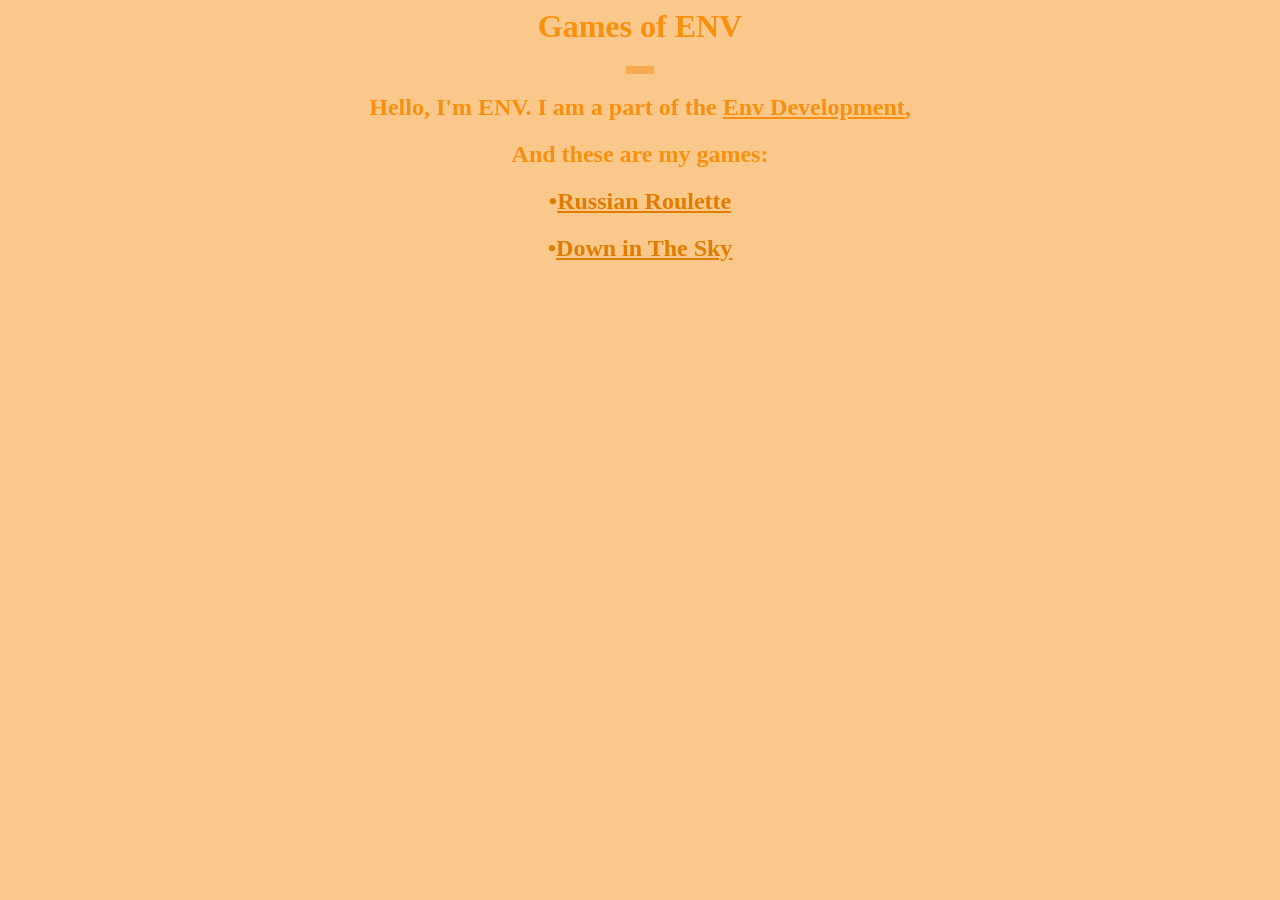
==== index.html @ 5902c15f "Add files via upload" ====
<html>
<head>
<title>ENV Games</title>
</head>
<style>
body{background-color:#fac88a;}
</style>

<body>
<center>

<h1 style=color:#f8900f>Games of ENV</h1>
<hr width="26x" color=#f8ab4c size=8>

<h2 style=color:#f8900f>Hello, I'm ENV. I am a part of the <a style="color:#f8900f;" href="https://envlix.github.io/ENV-DEV.github.io/">Env Development</a>,</h2>

<h2 style=color:#f8900f> And these are my games:</h2>

<h2 style=color:#e07c00>•<a style="color:#e07c00;" href="https://envilix.github.io/RussianRoulette/">Russian Roulette</a>

<h2 style=color:#e07c00>•<a style="color:#e07c00;" href="https://envilix.github.io/Down_In_The_Sky/">Down in The Sky</a>

</body>
</html>
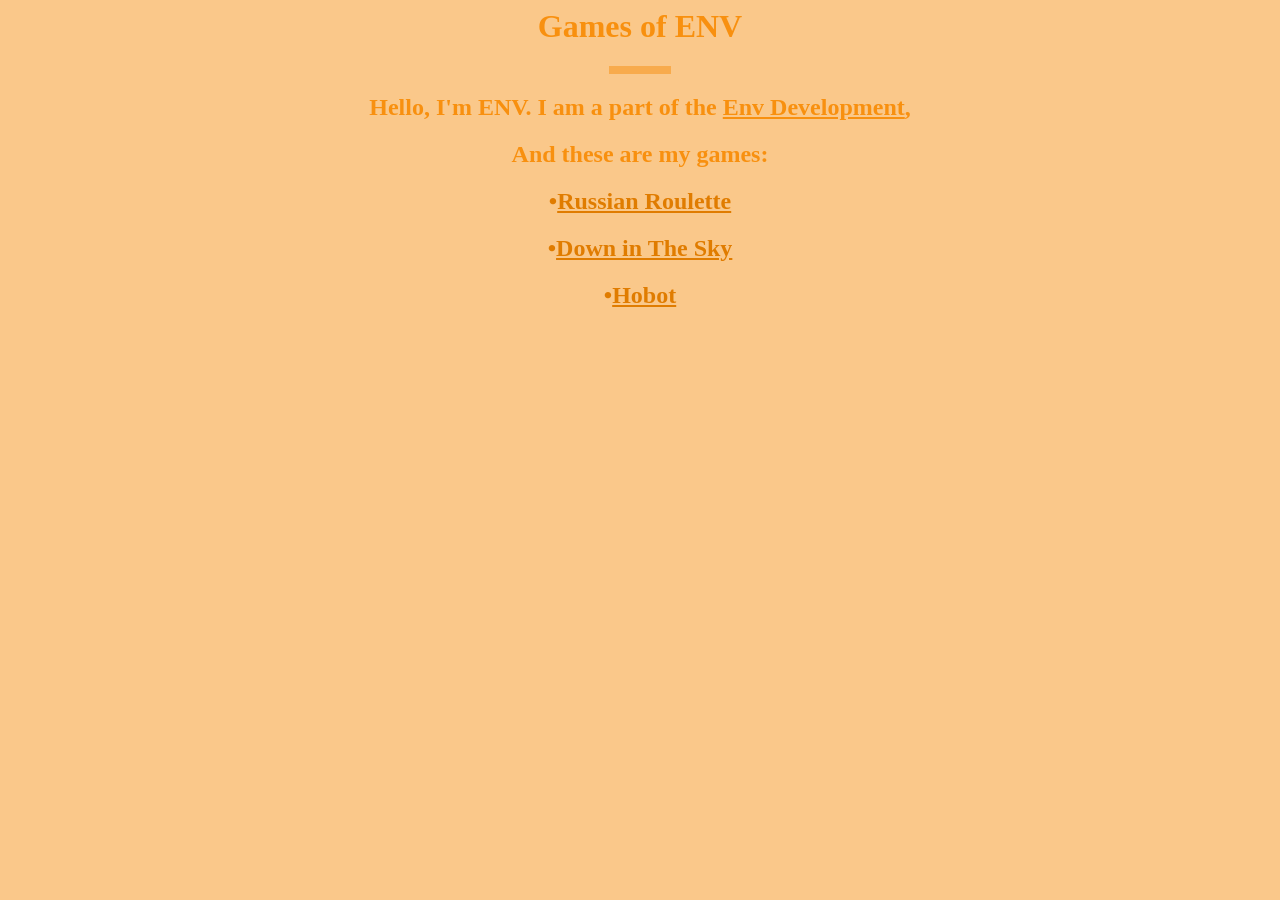
==== commit ce16103f: "Update index.html" ====
--- a/index.html
+++ b/index.html
@@ -10,7 +10,7 @@
 <center>
 
 <h1 style=color:#f8900f>Games of ENV</h1>
-<hr width="26x" color=#f8ab4c size=8>
+<hr width="60x" color=#f8ab4c size=8>
 
 <h2 style=color:#f8900f>Hello, I'm ENV. I am a part of the <a style="color:#f8900f;" href="https://envlix.github.io/ENV-DEV.github.io/">Env Development</a>,</h2>
 
@@ -20,5 +20,7 @@
 
 <h2 style=color:#e07c00>•<a style="color:#e07c00;" href="https://envilix.github.io/Down_In_The_Sky/">Down in The Sky</a>
 
+<h2 style=color:#e07c00>•<a style="color:#e07c00;" href="https://envilix.github.io/Down_In_The_Sky/">Hobot</a>
+
 </body>
 </html>
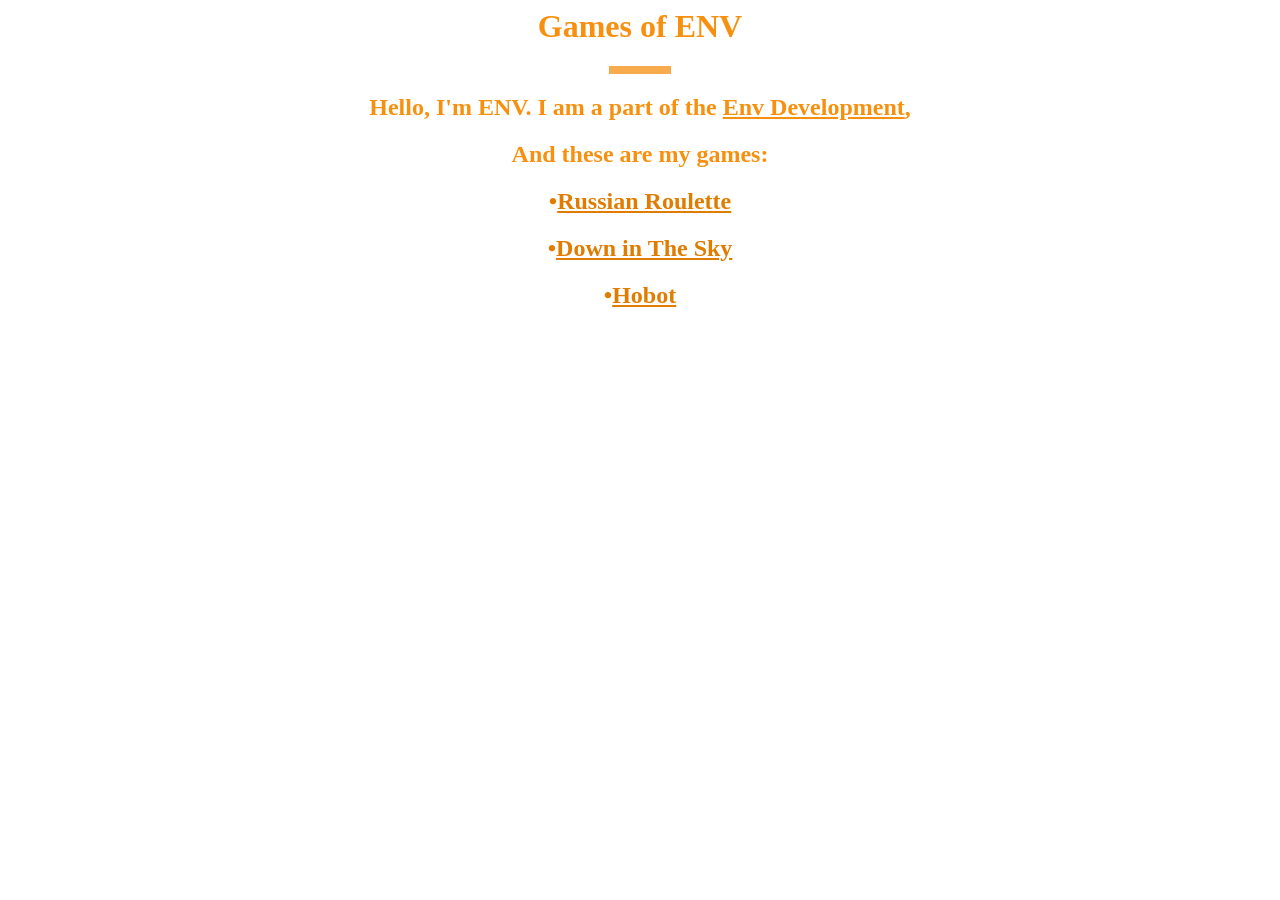
==== commit ea51ace0: "Update index.html" ====
--- a/index.html
+++ b/index.html
@@ -3,6 +3,7 @@
 <title>ENV Games</title>
 </head>
 <style>
+<link rel="shortcut icon" type="image/x-icon" href="Circle.ico" />
 body{background-color:#fac88a;}
 </style>
 
@@ -20,7 +21,7 @@
 
 <h2 style=color:#e07c00>•<a style="color:#e07c00;" href="https://envilix.github.io/Down_In_The_Sky/">Down in The Sky</a>
 
-<h2 style=color:#e07c00>•<a style="color:#e07c00;" href="https://envilix.github.io/Down_In_The_Sky/">Hobot</a>
+<h2 style=color:#e07c00>•<a style="color:#e07c00;" href="https://envilix.github.io/hobot/">Hobot</a>
 
 </body>
 </html>
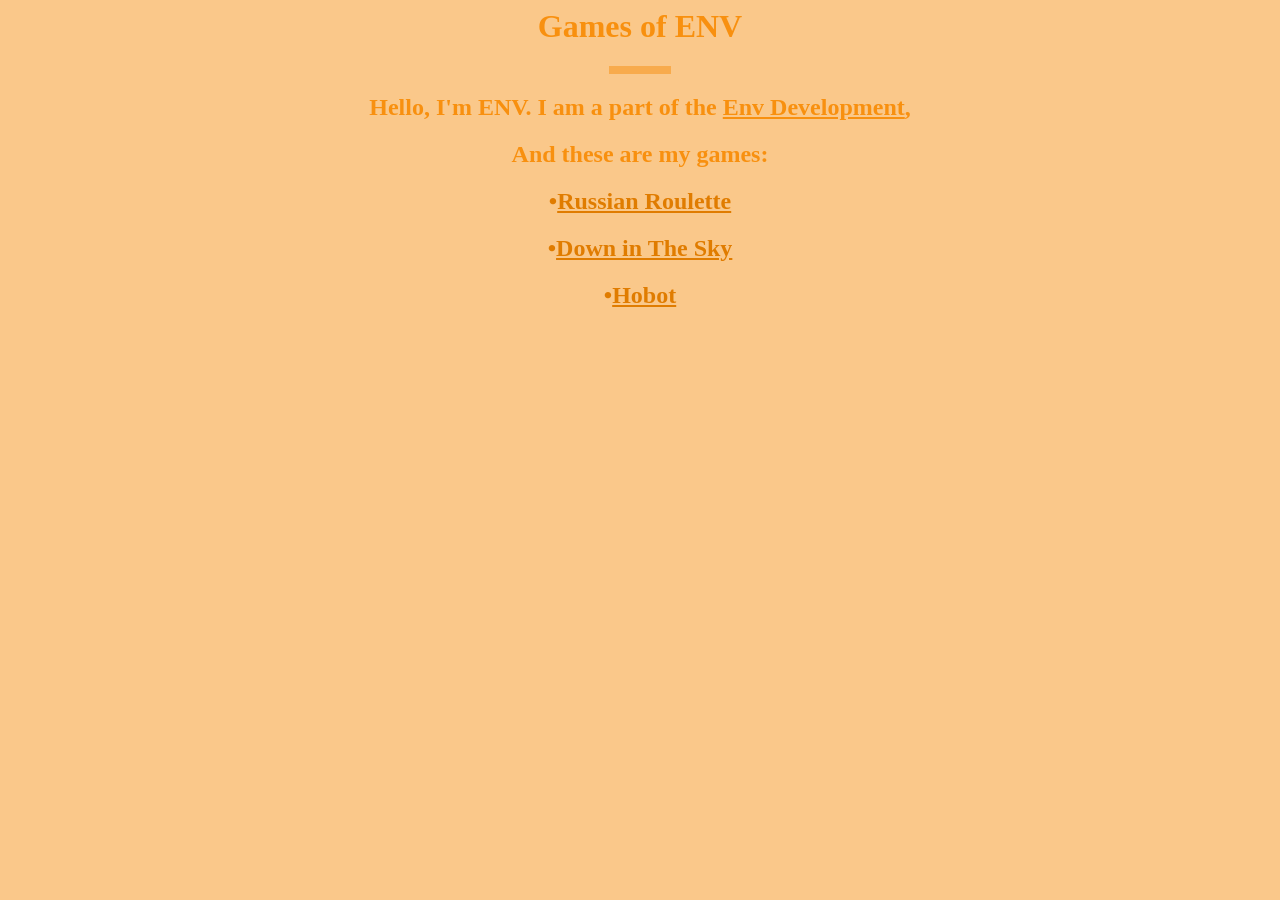
==== commit 1200ab91: "Update index.html" ====
--- a/index.html
+++ b/index.html
@@ -3,7 +3,6 @@
 <title>ENV Games</title>
 </head>
 <style>
-<link rel="shortcut icon" type="image/x-icon" href="Circle.ico" />
 body{background-color:#fac88a;}
 </style>
 
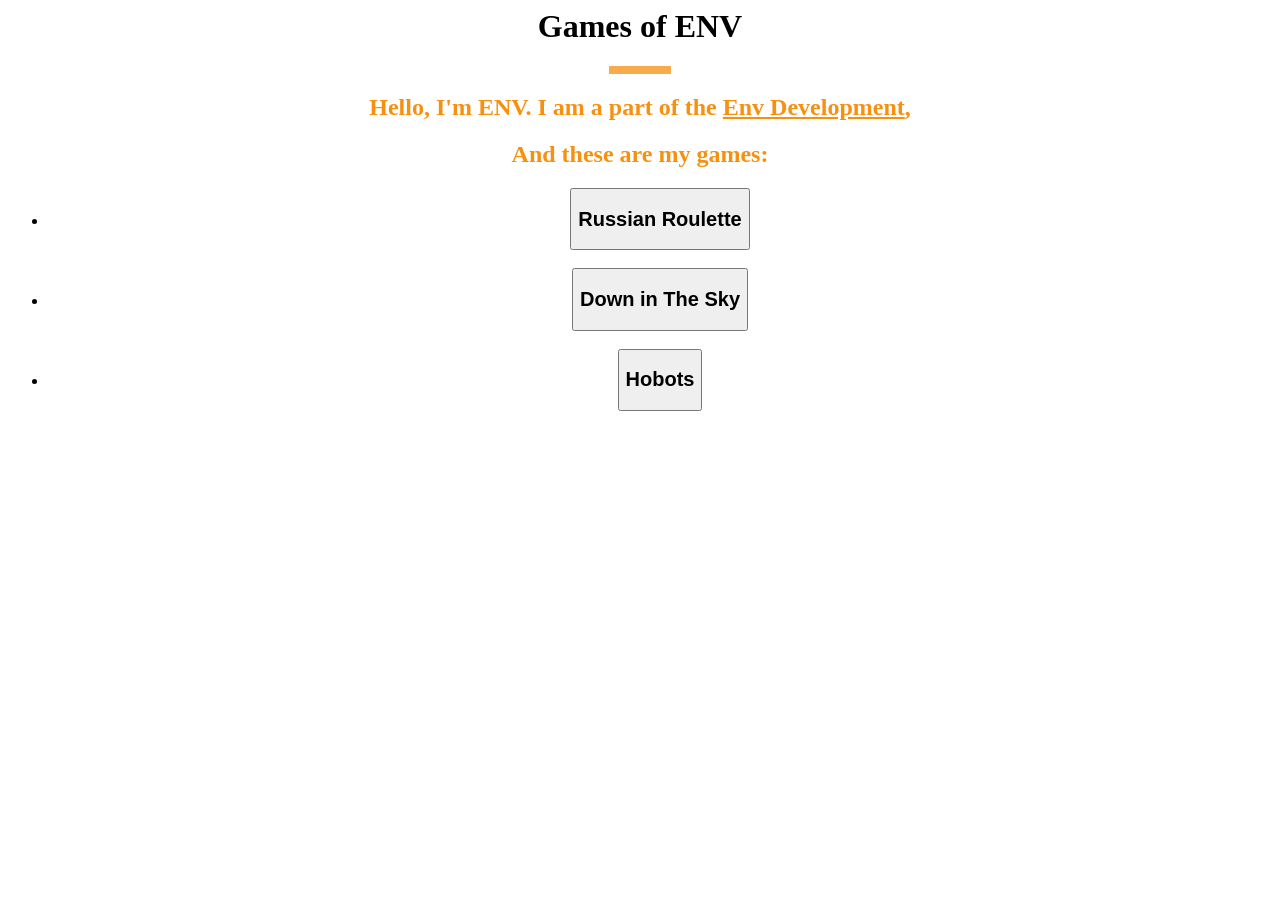
==== commit 50c19cf2: "An update to ENVgames's main page, it now includes CSS" ====
--- a/index.html
+++ b/index.html
@@ -1,26 +1,28 @@
 <html>
-<head>
-<title>ENV Games</title>
-</head>
-<style>
-body{background-color:#fac88a;}
-</style>
+    <head>
+        <title>ENV Games</title>
+    </head>
+    <link rel="stylesheet" href="style.css">
 
-<body>
-<center>
-
-<h1 style=color:#f8900f>Games of ENV</h1>
-<hr width="60x" color=#f8ab4c size=8>
-
-<h2 style=color:#f8900f>Hello, I'm ENV. I am a part of the <a style="color:#f8900f;" href="https://envlix.github.io/ENV-DEV.github.io/">Env Development</a>,</h2>
-
-<h2 style=color:#f8900f> And these are my games:</h2>
-
-<h2 style=color:#e07c00>•<a style="color:#e07c00;" href="https://envilix.github.io/RussianRoulette/">Russian Roulette</a>
-
-<h2 style=color:#e07c00>•<a style="color:#e07c00;" href="https://envilix.github.io/Down_In_The_Sky/">Down in The Sky</a>
-
-<h2 style=color:#e07c00>•<a style="color:#e07c00;" href="https://envilix.github.io/hobot/">Hobot</a>
-
-</body>
+    <body>
+        <center>
+        <header class="head"> <!--The biginning of the page (where the picture is).-->
+            <h1 class="heads">Games of ENV</h1>
+        </header>
+        <main class="mains"> <!--Main part of the page.-->
+            <hr width="60x" color=#f8ab4c size=8>
+    
+            <h2 style=color:#f8900f>Hello, I'm ENV. I am a part of the <a style="color:#f8900f;" href="https://envlix.github.io/ENV-DEV.github.io/">Env Development</a>,</h2>
+    
+            <h2 style=color:#f8900f> And these are my games:</h2>
+            
+            <ul class="class2"> <!--This is for the buttons, it creates an non numbered list.-->
+                <li><a href="https://envilix.github.io/RussianRoulette/"><button class="class1"><h2 style=color:black>Russian Roulette</button></a></li>
+                <br>
+                <li><a href="https://envilix.github.io/Down_In_The_Sky/"><button class="class1"><h2 style=color:black>Down in The Sky</button></a></li>
+                <br>
+                <li><a href="https://envilix.github.io/hobot/"><button class="class1"><h2 style=color:black>Hobots</button></a></li>
+            </ul>
+        </main>
+    </body>
 </html>
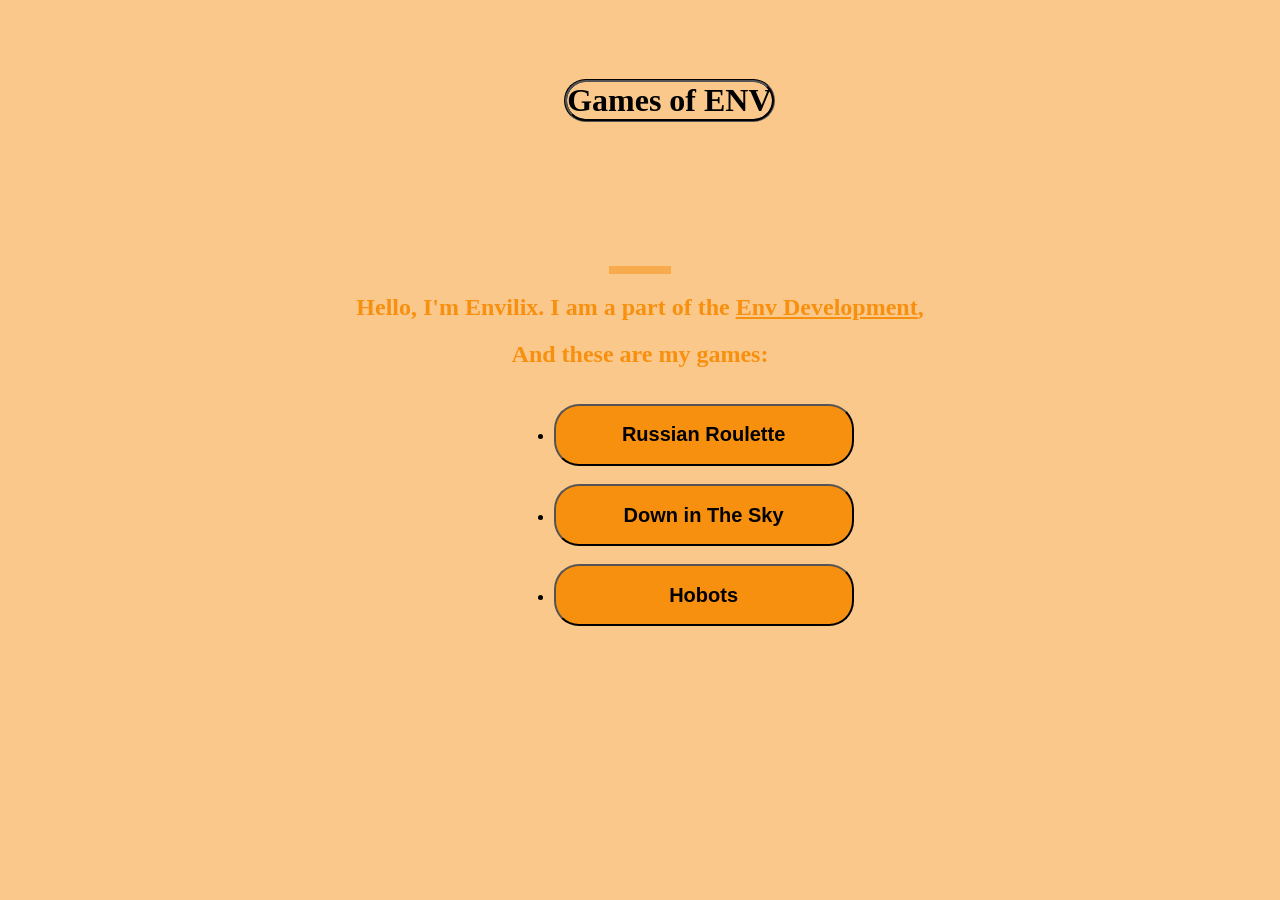
==== commit 931fabeb: "Update index.html" ====
--- a/index.html
+++ b/index.html
@@ -12,7 +12,7 @@
         <main class="mains"> <!--Main part of the page.-->
             <hr width="60x" color=#f8ab4c size=8>
     
-            <h2 style=color:#f8900f>Hello, I'm ENV. I am a part of the <a style="color:#f8900f;" href="https://envlix.github.io/ENV-DEV.github.io/">Env Development</a>,</h2>
+            <h2 style=color:#f8900f>Hello, I'm Envilix. I am a part of the <a style="color:#f8900f;" href="https://envlix.github.io/ENV-DEV.github.io/">Env Development</a>,</h2>
     
             <h2 style=color:#f8900f> And these are my games:</h2>
             
@@ -26,3 +26,4 @@
         </main>
     </body>
 </html>
+
--- a/style.css
+++ b/style.css
@@ -0,0 +1,39 @@
+body{background-color:#fac88a;}
+
+.head {
+    position: relative;
+    height: 250px;
+    border-radius: 25px;
+    background-image: url("https://images.unsplash.com/photo-1515879218367-8466d910aaa4?q=80&w=1469&auto=format&fit=crop&ixlib=rb-4.1.0&ixid=M3wxMjA3fDB8MHxwaG90by1wYWdlfHx8fGVufDB8fHx8fA%3D%3D");
+}
+
+.heads {
+    position: absolute;
+    left: 44%;
+    top: 50px;
+    text-align: center;
+    color: #000000;
+    background-color: #fac88a;
+    border-style: groove;
+    border-radius: 25px;
+    border-color: black;
+}
+
+.class1 {
+    border-radius: 25px;
+    width: 300px;
+    background-color: #f8900f;
+}
+
+.mains{
+    position: relative;
+}
+
+.class2 {
+    position: absolute;
+    left: 40%;
+}
+
+.class1:hover {
+    background-color: #fac88a;
+}
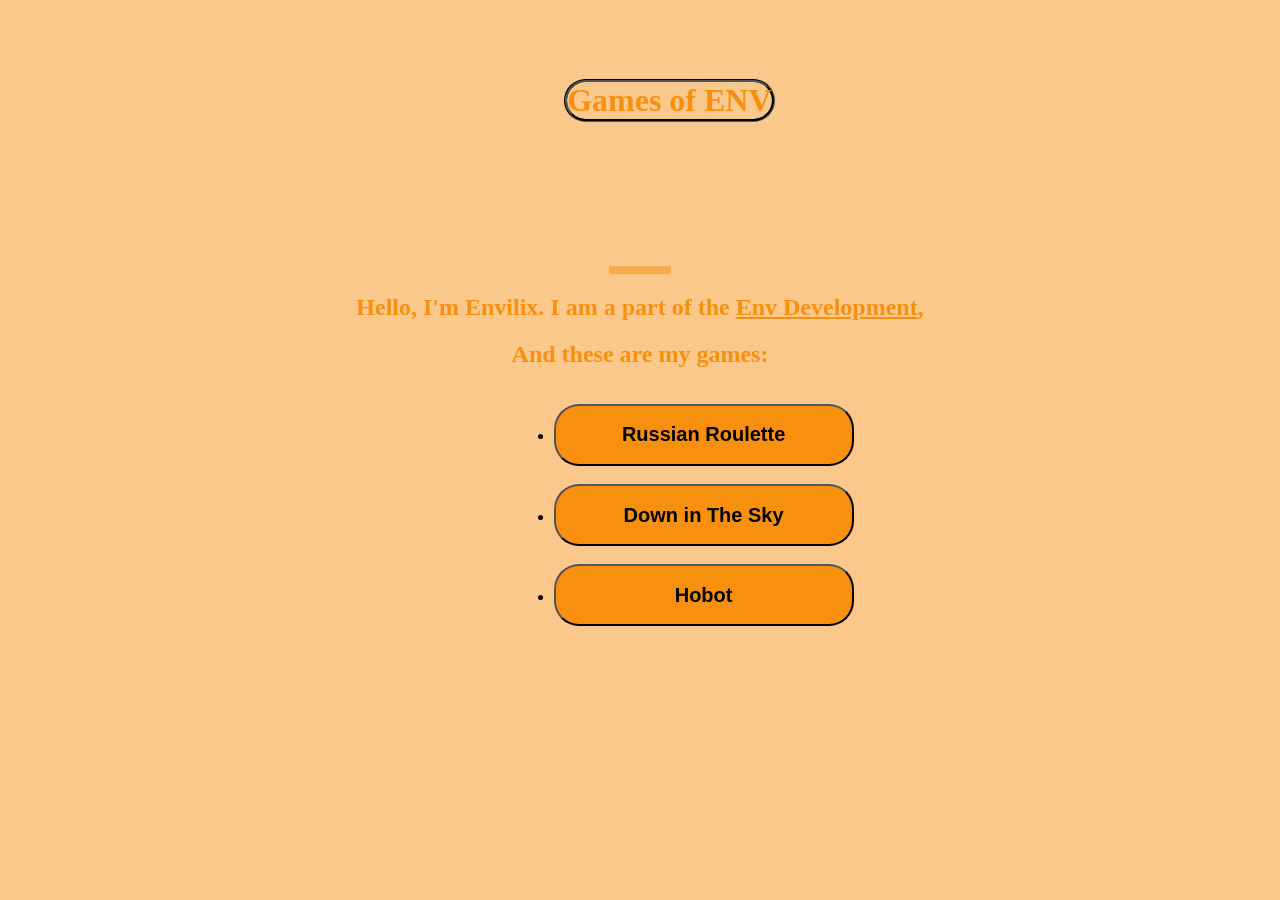
==== commit 7702fa5f: "Update index.html" ====
--- a/index.html
+++ b/index.html
@@ -21,9 +21,10 @@
                 <br>
                 <li><a href="https://envilix.github.io/Down_In_The_Sky/"><button class="class1"><h2 style=color:black>Down in The Sky</button></a></li>
                 <br>
-                <li><a href="https://envilix.github.io/hobot/"><button class="class1"><h2 style=color:black>Hobots</button></a></li>
+                <li><a href="https://envilix.github.io/hobot/"><button class="class1"><h2 style=color:black>Hobot</button></a></li>
             </ul>
         </main>
     </body>
 </html>
 
+
--- a/style.css
+++ b/style.css
@@ -12,7 +12,7 @@
     left: 44%;
     top: 50px;
     text-align: center;
-    color: #000000;
+    color: #f8900f;
     background-color: #fac88a;
     border-style: groove;
     border-radius: 25px;
@@ -37,3 +37,4 @@
 .class1:hover {
     background-color: #fac88a;
 }
+
